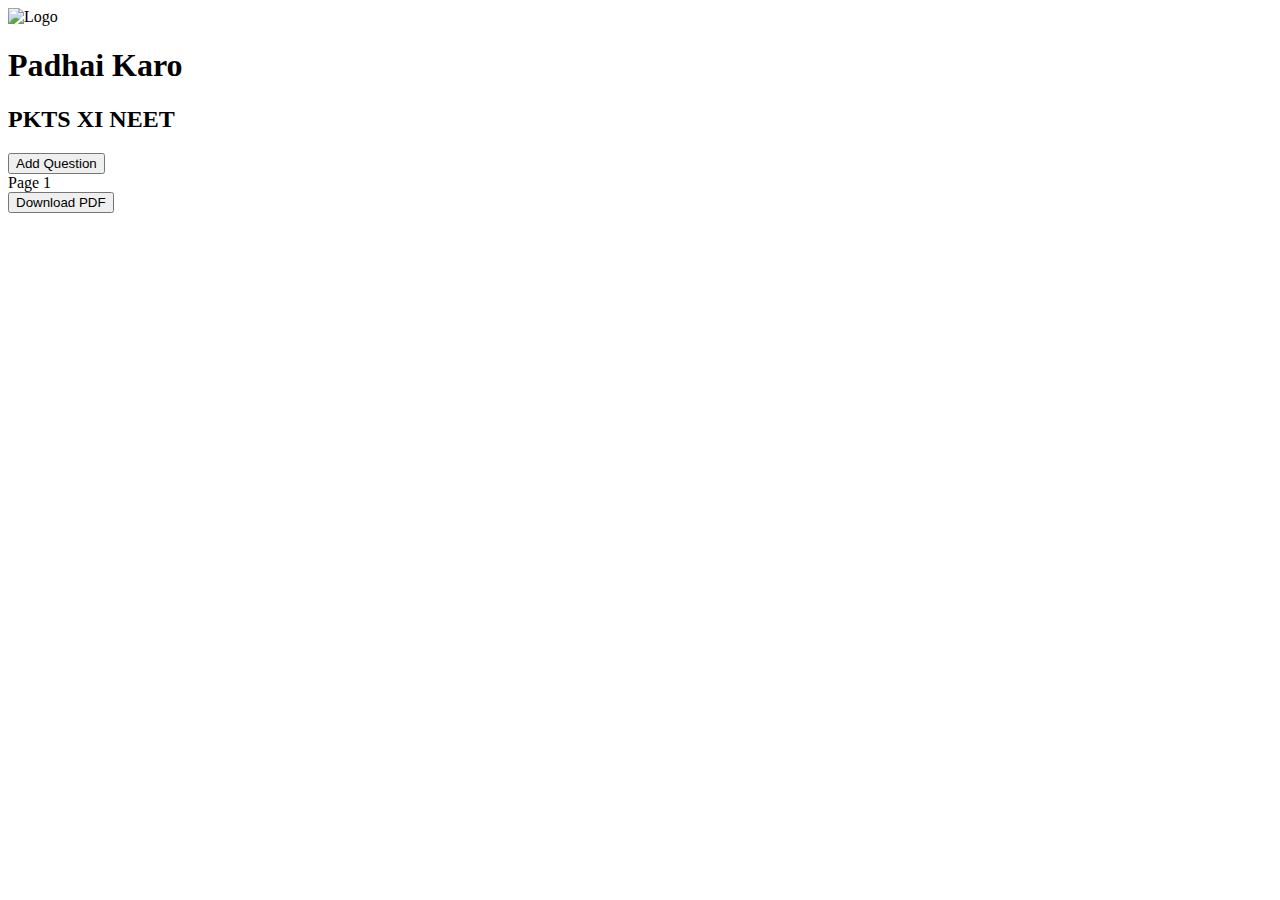
==== index.html @ 81093760 "Create index.html" ====
<!DOCTYPE html>
<html lang="en">
<head>
    <meta charset="UTF-8">
    <meta name="viewport" content="width=device-width, initial-scale=1.0">
    <title>Dynamic Question Paper Generator</title>
    <link rel="stylesheet" href="styles.css"> <!-- External CSS -->
    <script src="https://cdnjs.cloudflare.com/ajax/libs/jspdf/2.4.0/jspdf.umd.min.js"></script> <!-- PDF Library -->
    <script src="https://polyfill.io/v3/polyfill.min.js?features=es6"></script>
    <script src="https://cdn.jsdelivr.net/npm/mathjax@3/es5/tex-mml-chtml.js"></script> <!-- LaTeX Support -->
</head>
<body>
    <header>
        <img src="logo.png" alt="Logo" class="logo">
        <h1>Padhai Karo</h1>
        <h2>PKTS XI NEET</h2>
    </header>

    <div id="question-paper">
        <button id="add-question-btn">Add Question</button>
        <!-- Questions will be dynamically added here -->
    </div>

    <footer>
        <span id="page-number">Page 1</span>
    </footer>

    <button onclick="generatePDF()">Download PDF</button>

    <script src="script.js"></script> <!-- External JS -->
</body>
</html>
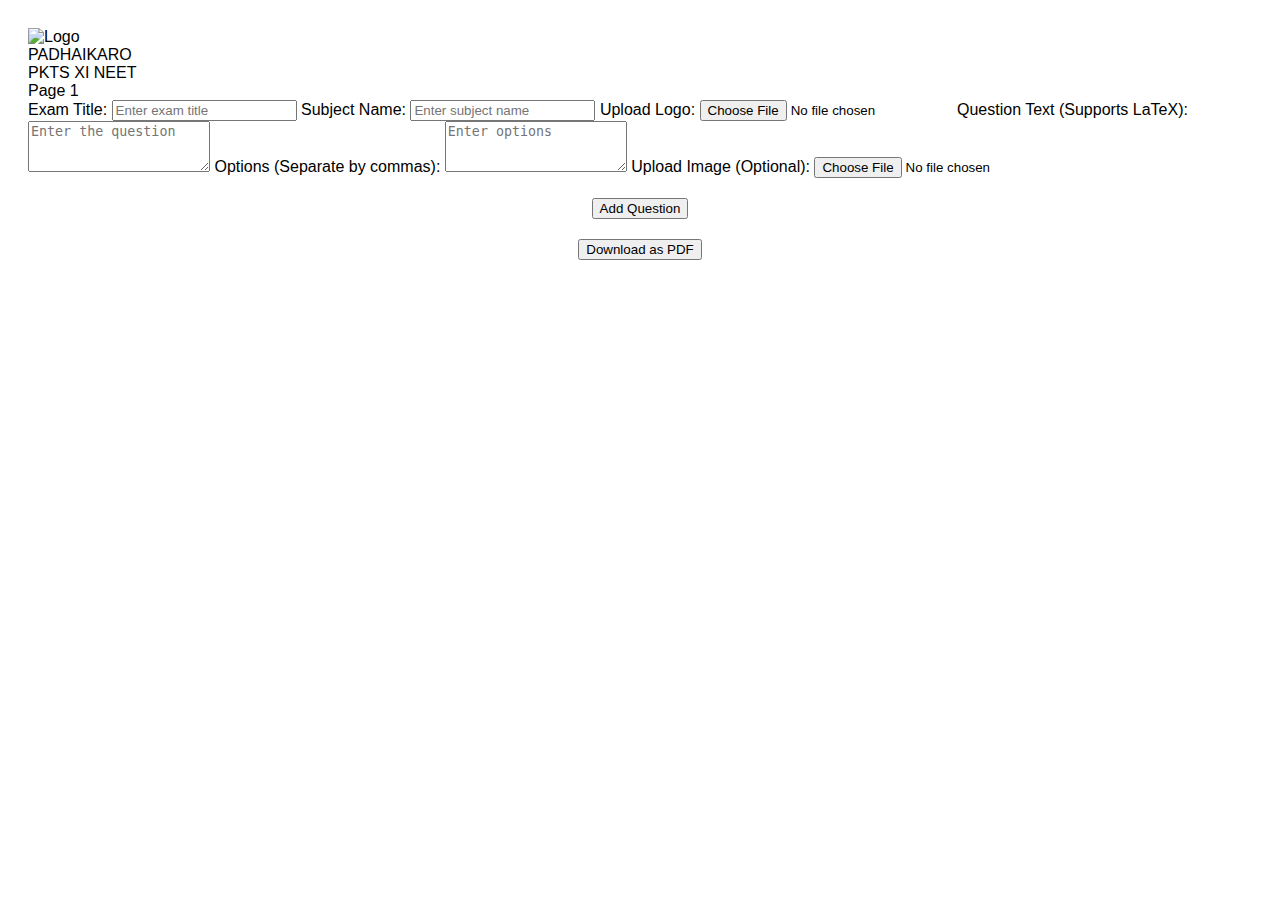
==== commit 41037e4b: "Update index.html" ====
--- a/index.html
+++ b/index.html
@@ -1,32 +1,70 @@
 <!DOCTYPE html>
 <html lang="en">
+
 <head>
     <meta charset="UTF-8">
     <meta name="viewport" content="width=device-width, initial-scale=1.0">
-    <title>Dynamic Question Paper Generator</title>
-    <link rel="stylesheet" href="styles.css"> <!-- External CSS -->
-    <script src="https://cdnjs.cloudflare.com/ajax/libs/jspdf/2.4.0/jspdf.umd.min.js"></script> <!-- PDF Library -->
+    <title>Question Paper Generator</title>
+    <link rel="stylesheet" href="styles.css">
     <script src="https://polyfill.io/v3/polyfill.min.js?features=es6"></script>
-    <script src="https://cdn.jsdelivr.net/npm/mathjax@3/es5/tex-mml-chtml.js"></script> <!-- LaTeX Support -->
+    <script id="MathJax-script" async src="https://cdn.jsdelivr.net/npm/mathjax@3/es5/tex-mml-chtml.js"></script>
 </head>
+
 <body>
-    <header>
-        <img src="logo.png" alt="Logo" class="logo">
-        <h1>Padhai Karo</h1>
-        <h2>PKTS XI NEET</h2>
-    </header>
-
-    <div id="question-paper">
-        <button id="add-question-btn">Add Question</button>
-        <!-- Questions will be dynamically added here -->
+    <!-- Header Section -->
+    <div class="header">
+        <div class="logo">
+            <img id="logoPreview" src="path/to/logo.png" alt="Logo">
+        </div>
+        <div class="title" id="titleText">PADHAIKARO</div>
+        <div class="subject" id="subjectText">PKTS XI NEET</div>
     </div>
 
-    <footer>
-        <span id="page-number">Page 1</span>
-    </footer>
+    <!-- Question Columns -->
+    <div id="questionPaper">
+        <div class="columns" id="contentSection">
+            <div class="column" id="leftColumn">
+                <!-- Dynamic questions will be added here -->
+            </div>
+            <div class="column" id="rightColumn">
+                <!-- Dynamic questions will be added here -->
+            </div>
+        </div>
 
-    <button onclick="generatePDF()">Download PDF</button>
+        <!-- Footer with Page Number -->
+        <div class="footer">
+            <div class="page-number" id="pageNumber">Page 1</div>
+        </div>
+    </div>
 
-    <script src="script.js"></script> <!-- External JS -->
+    <!-- Form for Inputting Questions -->
+    <div class="form-container">
+        <label for="title">Exam Title:</label>
+        <input type="text" id="title" placeholder="Enter exam title" onchange="updateTitle()">
+
+        <label for="subject">Subject Name:</label>
+        <input type="text" id="subject" placeholder="Enter subject name" onchange="updateSubject()">
+
+        <label for="logo">Upload Logo:</label>
+        <input type="file" id="logo" onchange="previewLogo()">
+
+        <label for="questionText">Question Text (Supports LaTeX):</label>
+        <textarea id="questionText" rows="3" placeholder="Enter the question"></textarea>
+
+        <label for="optionsText">Options (Separate by commas):</label>
+        <textarea id="optionsText" rows="3" placeholder="Enter options"></textarea>
+
+        <label for="questionImage">Upload Image (Optional):</label>
+        <input type="file" id="questionImage">
+
+        <button onclick="addQuestion()">Add Question</button>
+    </div>
+
+    <!-- Button to Generate and Download PDF -->
+    <button onclick="generatePDF()">Download as PDF</button>
+
+    <script src="https://raw.githack.com/eKoopmans/html2pdf/master/dist/html2pdf.bundle.js"></script>
+    <script src="script.js"></script>
 </body>
+
 </html>
--- a/styles.css
+++ b/styles.css
@@ -0,0 +1,43 @@
+body {
+    font-family: Arial, sans-serif;
+    padding: 20px;
+}
+
+header {
+    text-align: center;
+    margin-bottom: 20px;
+}
+
+header img.logo {
+    max-width: 100px;
+    height: auto;
+}
+
+.question {
+    margin-bottom: 20px;
+    border: 1px solid #ccc;
+    padding: 10px;
+    border-radius: 5px;
+}
+
+.question h3 {
+    margin-top: 0;
+}
+
+.question textarea {
+    width: 100%;
+    margin-bottom: 10px;
+}
+
+.question .latex-preview {
+    background-color: #f9f9f9;
+    padding: 10px;
+    border-radius: 5px;
+    border: 1px solid #ccc;
+    margin-top: 10px;
+}
+
+button {
+    display: block;
+    margin: 20px auto;
+}
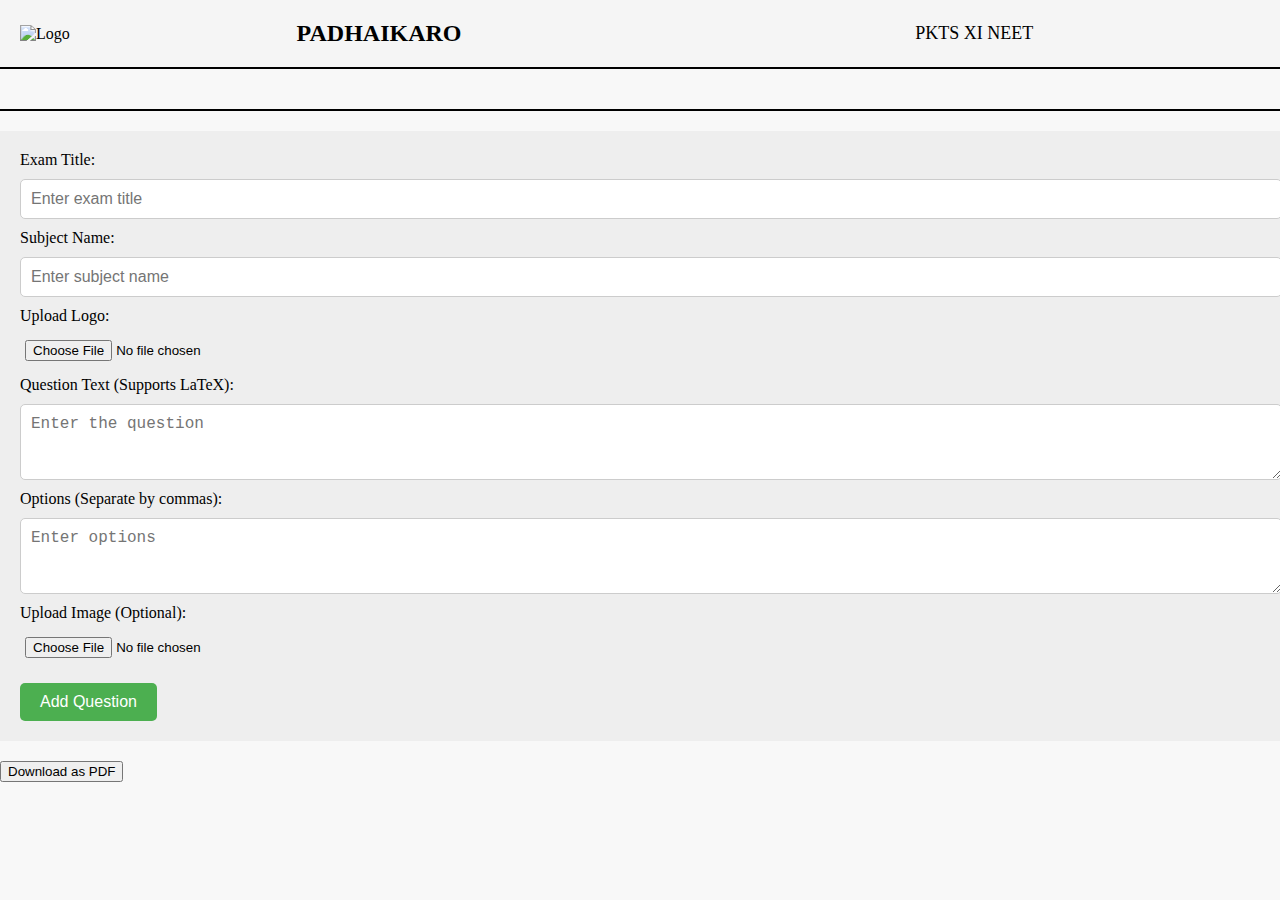
==== commit f90846d8: "Update index.html" ====
--- a/index.html
+++ b/index.html
@@ -6,6 +6,97 @@
     <meta name="viewport" content="width=device-width, initial-scale=1.0">
     <title>Question Paper Generator</title>
     <link rel="stylesheet" href="styles.css">
+    <!-- You can move this to the CSS file or keep it here -->
+    <style>
+        /* Inline styles for immediate preview, move this to styles.css later */
+        body {
+            font-family: 'Times New Roman', Times, serif;
+            margin: 0;
+            padding: 0;
+            box-sizing: border-box;
+        }
+
+        .header {
+            display: flex;
+            justify-content: space-between;
+            align-items: center;
+            padding: 20px;
+            border-bottom: 2px solid black;
+            background-color: #f5f5f5;
+        }
+
+        .header .title {
+            font-size: 24px;
+            font-weight: bold;
+            text-align: center;
+            flex-grow: 2;
+        }
+
+        .header .logo img {
+            max-height: 60px;
+        }
+
+        .header .subject {
+            font-size: 18px;
+            text-align: center;
+            flex-grow: 2;
+        }
+
+        .columns {
+            display: flex;
+            justify-content: space-between;
+            padding: 20px;
+            page-break-inside: avoid;
+        }
+
+        .column {
+            width: 48%;
+        }
+
+        .question {
+            margin-bottom: 20px;
+            page-break-inside: avoid;
+        }
+
+        .question p {
+            margin: 0;
+            padding: 0;
+            font-size: 18px;
+        }
+
+        .options {
+            margin-left: 20px;
+        }
+
+        .options p {
+            margin: 5px 0;
+        }
+
+        .footer {
+            text-align: center;
+            padding: 10px;
+            border-top: 2px solid black;
+            page-break-after: always;
+        }
+
+        .footer .page-number {
+            font-size: 18px;
+        }
+
+        .form-container {
+            padding: 20px;
+            background-color: #eeeeee;
+            margin-bottom: 20px;
+        }
+
+        .form-container label,
+        .form-container input,
+        .form-container textarea {
+            display: block;
+            margin-bottom: 10px;
+        }
+    </style>
+    <!-- MathJax for LaTeX support -->
     <script src="https://polyfill.io/v3/polyfill.min.js?features=es6"></script>
     <script id="MathJax-script" async src="https://cdn.jsdelivr.net/npm/mathjax@3/es5/tex-mml-chtml.js"></script>
 </head>
@@ -33,7 +124,7 @@
 
         <!-- Footer with Page Number -->
         <div class="footer">
-            <div class="page-number" id="pageNumber">Page 1</div>
+            <div class="page-number" id="pageNumber"></div>
         </div>
     </div>
 
@@ -63,7 +154,7 @@
     <!-- Button to Generate and Download PDF -->
     <button onclick="generatePDF()">Download as PDF</button>
 
-    <script src="https://raw.githack.com/eKoopmans/html2pdf/master/dist/html2pdf.bundle.js"></script>
+    <!-- Your script links -->
     <script src="script.js"></script>
 </body>
 
--- a/styles.css
+++ b/styles.css
@@ -1,43 +1,126 @@
+/* Basic styling for the question paper */
 body {
-    font-family: Arial, sans-serif;
-    padding: 20px;
+    font-family: 'Times New Roman', Times, serif;
+    margin: 0;
+    padding: 0;
+    box-sizing: border-box;
+    background-color: #f8f8f8;
 }
 
-header {
-    text-align: center;
-    margin-bottom: 20px;
+.header {
+    display: flex;
+    justify-content: space-between;
+    align-items: center;
+    padding: 20px;
+    border-bottom: 2px solid black;
+    background-color: #f5f5f5;
 }
 
-header img.logo {
-    max-width: 100px;
-    height: auto;
+.header .title {
+    font-size: 24px;
+    font-weight: bold;
+    text-align: center;
+    flex-grow: 2;
+}
+
+.header .logo img {
+    max-height: 60px;
+}
+
+.header .subject {
+    font-size: 18px;
+    text-align: center;
+    flex-grow: 2;
+}
+
+.columns {
+    display: flex;
+    justify-content: space-between;
+    padding: 20px;
+    page-break-inside: avoid;
+}
+
+.column {
+    width: 48%;
 }
 
 .question {
     margin-bottom: 20px;
-    border: 1px solid #ccc;
-    padding: 10px;
+    page-break-inside: avoid;
+    padding: 15px;
+    background-color: #ffffff;
     border-radius: 5px;
+    box-shadow: 0 0 10px rgba(0, 0, 0, 0.1);
 }
 
-.question h3 {
-    margin-top: 0;
+.question p {
+    margin: 0;
+    padding: 0;
+    font-size: 18px;
+    color: #333333;
 }
 
-.question textarea {
-    width: 100%;
-    margin-bottom: 10px;
+.options {
+    margin-left: 20px;
 }
 
-.question .latex-preview {
-    background-color: #f9f9f9;
+.options p {
+    margin: 5px 0;
+}
+
+.footer {
+    text-align: center;
     padding: 10px;
+    border-top: 2px solid black;
+    page-break-after: always;
+}
+
+.footer .page-number {
+    font-size: 18px;
+}
+
+.form-container {
+    padding: 20px;
+    background-color: #eeeeee;
+    margin-bottom: 20px;
+}
+
+.form-container label,
+.form-container input,
+.form-container textarea {
+    display: block;
+    margin-bottom: 10px;
+    width: 100%;
+}
+
+.form-container input[type="text"],
+.form-container textarea {
+    padding: 10px;
+    font-size: 16px;
     border-radius: 5px;
     border: 1px solid #ccc;
+}
+
+.form-container button {
+    padding: 10px 20px;
+    font-size: 16px;
+    background-color: #4CAF50;
+    color: white;
+    border: none;
+    border-radius: 5px;
+    cursor: pointer;
     margin-top: 10px;
 }
 
-button {
-    display: block;
-    margin: 20px auto;
+.form-container button:hover {
+    background-color: #45a049;
 }
+
+.form-container input[type="file"] {
+    padding: 5px;
+}
+
+.image-preview {
+    max-width: 100%;
+    margin-top: 10px;
+}
